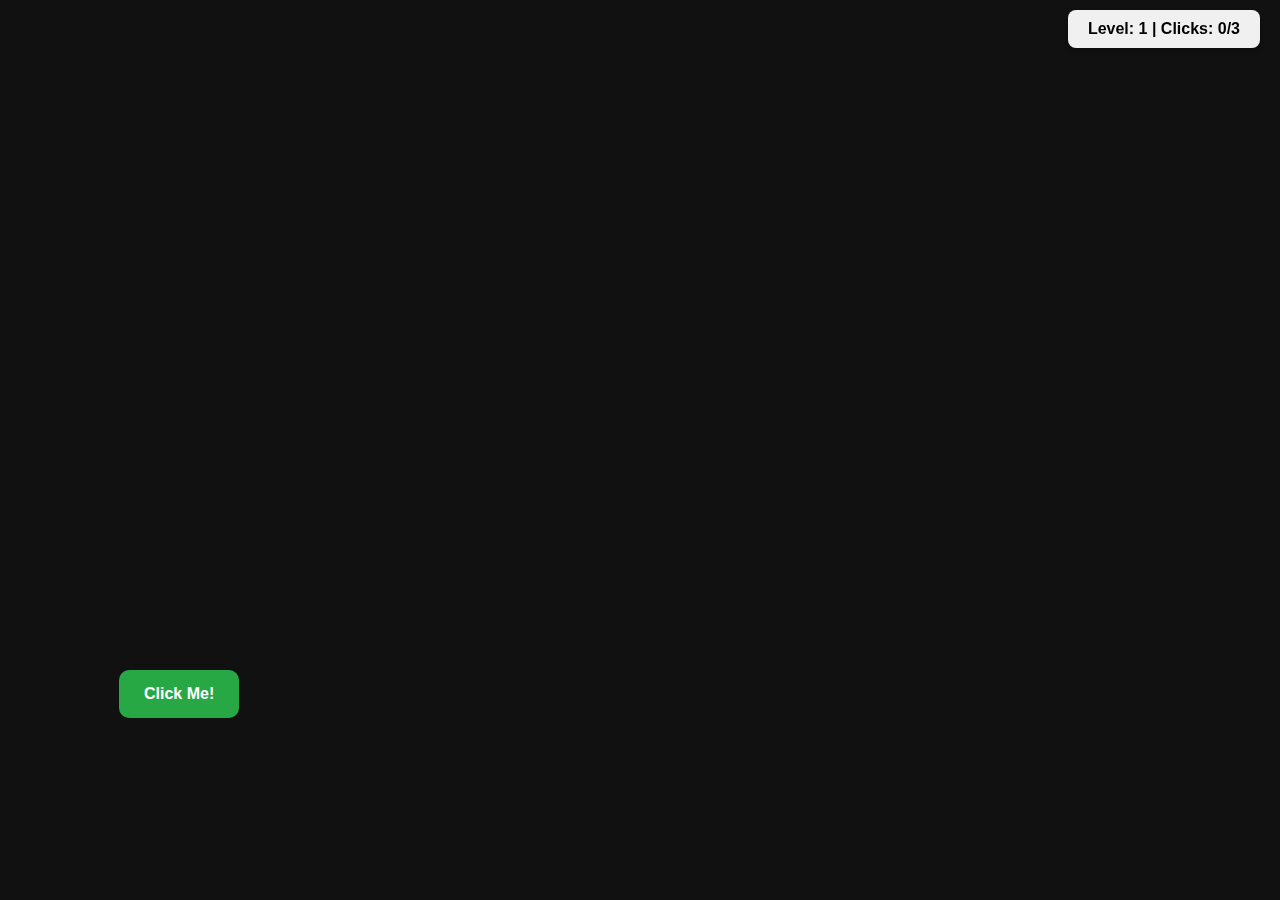
==== InclassActivities/in-classActivity7/index.html @ 0f699d67 "Add files via upload" ====
<!DOCTYPE html>
<html lang="en">
<head>
    <meta charset="UTF-8">
    <title>Simple Button Game</title>
    <style>
        body {
            margin: 0;
            padding: 0;
            height: 100vh;
            background-color: #111;
            font-family: Arial, sans-serif;
            color: white;
            position: relative;
        }

        #movingButton {
            position: absolute;
            padding: 15px 25px;
            background-color: #28a745;
            color: white;
            font-size: 16px;
            font-weight: bold;
            border: none;
            border-radius: 10px;
            cursor: pointer;
        }

        #infoPanel {
            position: fixed;
            top: 10px;
            right: 20px;
            background-color: #f0f0f0;
            color: black;
            padding: 10px 20px;
            border-radius: 8px;
            font-weight: bold;
            box-shadow: 0 2px 5px rgba(0,0,0,0.3);
        }
    </style>
</head>
<body>

    <!-- Info Panel -->
    <div id="infoPanel">
        Level: <span id="level">1</span> |
        Clicks: <span id="clicks">0</span>/3
    </div>

    <!-- Game Button -->
    <button id="movingButton">Click Me!</button>

    <!-- External JavaScript -->
    <script src="script.js"></script>
</body>
</html>
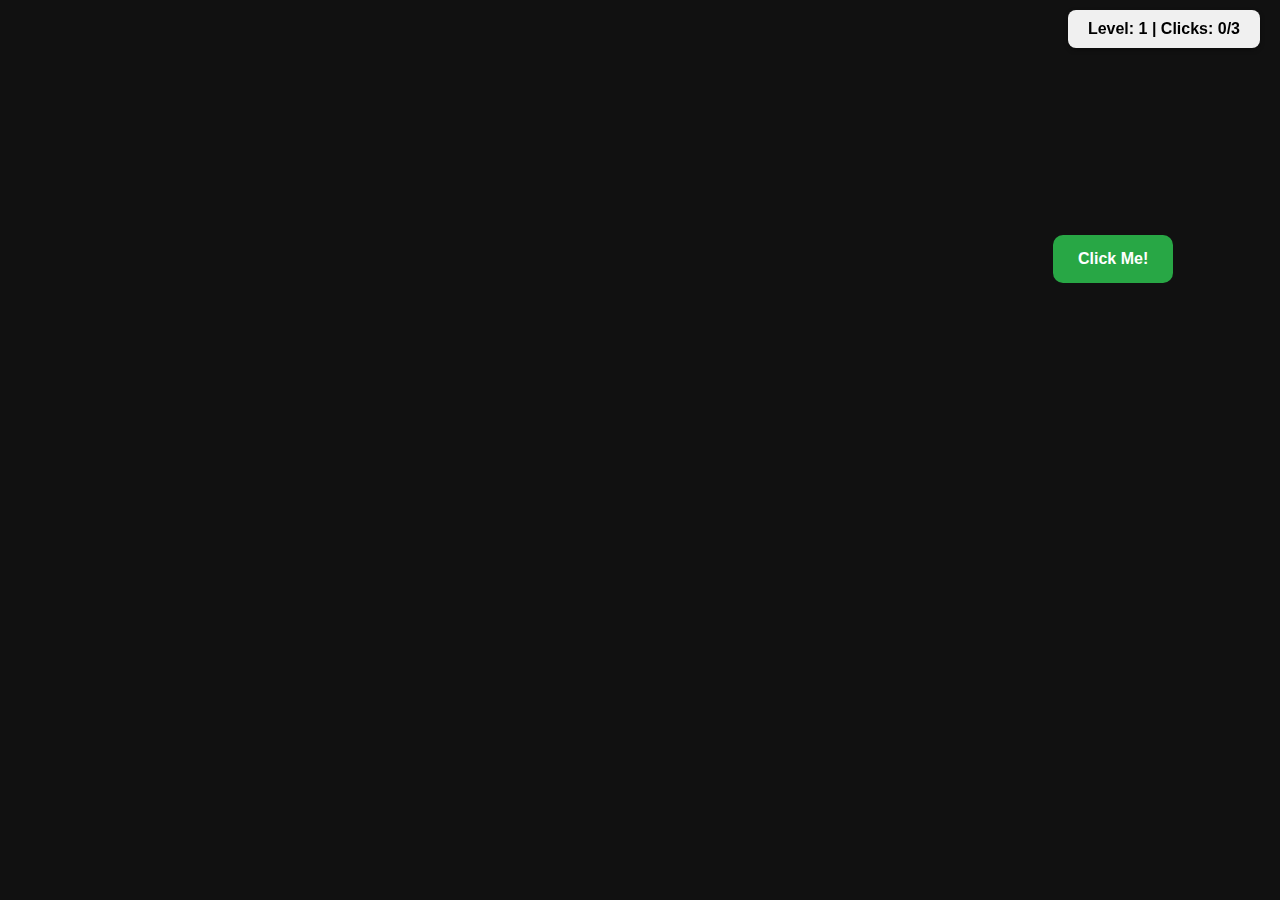
==== commit cb6be1e9: "Update index.html" ====
--- a/InclassActivities/in-classActivity7/index.html
+++ b/InclassActivities/in-classActivity7/index.html
@@ -2,7 +2,7 @@
 <html lang="en">
 <head>
     <meta charset="UTF-8">
-    <title>Simple Button Game</title>
+    <title>JS Click Game</title>
     <style>
         body {
             margin: 0;
